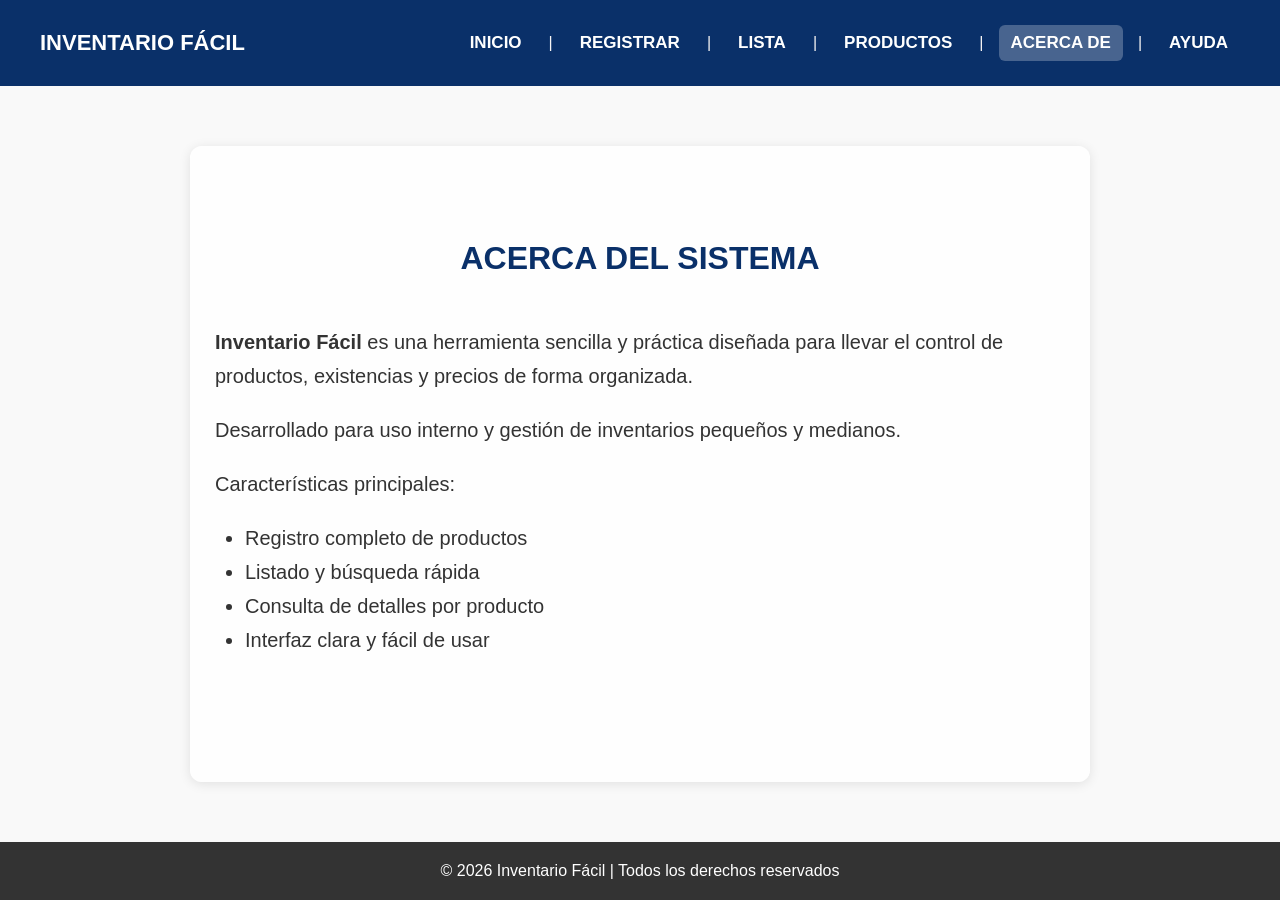
==== acerca.html @ f4dacaf3 "Subida inicial del sistema Inventario Fácil" ====
<!DOCTYPE html>
<html lang="es">
<head>
    <meta charset="UTF-8">
    <meta name="viewport" content="width=device-width, initial-scale=1.0">
    <title>Acerca de | Inventario Fácil</title>
    <link rel="stylesheet" href="styles.css">
</head>
<body>

<header>
    <div>
        <strong>INVENTARIO FÁCIL</strong>
    </div>
    <nav>
        <a href="index.html">INICIO</a>
        <span>|</span>
        <a href="registrar.html">REGISTRAR</a>
        <span>|</span>
        <a href="lista.html">LISTA</a>
        <span>|</span>
        <a href="productos.html">PRODUCTOS</a>
        <span>|</span>
        <a href="acerca.html" class="activo">ACERCA DE</a>
        <span>|</span>
        <a href="ayuda.html">AYUDA</a>
    </nav>
</header>

<main class="contenedor-info">
    <h2>ACERCA DEL SISTEMA</h2>

    <p><strong>Inventario Fácil</strong> es una herramienta sencilla y práctica diseñada para llevar el control de productos, existencias y precios de forma organizada.</p>

    <p>Desarrollado para uso interno y gestión de inventarios pequeños y medianos.</p>

    <p>Características principales:</p>
    <ul>
        <li>Registro completo de productos</li>
        <li>Listado y búsqueda rápida</li>
        <li>Consulta de detalles por producto</li>
        <li>Interfaz clara y fácil de usar</li>
    </ul>
</main>

<footer>
    © 2026 Inventario Fácil | Todos los derechos reservados
</footer>

</body>
</html>
---- styles.css ----
/* -------------------------- */
/* ESTILOS GENERALES Y BASE   */
/* -------------------------- */
* {
    margin: 0;
    padding: 0;
    box-sizing: border-box;
}

body {
    font-family: Arial, sans-serif;
    background-color: #f9f9f9;
    min-height: 100vh;
    display: flex;
    flex-direction: column;
    color: #333;
}

/* -------------------------- */
/* ENCABEZADO Y MENÚ PRINCIPAL */
/* -------------------------- */
header {
    background-color: #0A3069;
    color: white;
    padding: 25px 40px;
    display: flex;
    justify-content: space-between;
    align-items: center;
    flex-wrap: wrap;
    gap: 15px;
}

header strong {
    font-size: 22px;
}

nav {
    display: flex;
    align-items: center;
    gap: 15px;
}

nav a {
    color: white;
    text-decoration: none;
    font-weight: bold;
    font-size: 17px;
    padding: 8px 12px;
    border-radius: 6px;
    transition: background-color 0.2s ease;
}

/* Resaltar la sección activa */
nav a.activo {
    background-color: rgba(255, 255, 255, 0.25);
}

nav a:hover {
    background-color: rgba(255, 255, 255, 0.15);
}

nav span {
    color: rgb(247, 245, 245);
    font-weight: normal;
}

/* -------------------------- */
/* CONTENEDOR PRINCIPAL COMÚN */
/* -------------------------- */
main {
    flex: 1;
    max-width: 1100px;
    width: 100%;
    margin: 0 auto;
    padding: 0 20px;
}

h2 {
    text-align: center;
    color: #0A3069;
    font-size: 32px;
    margin: 60px 0 40px;
    font-weight: bold;
}

/* -------------------------- */
/* PÁGINA: INICIO             */
/* -------------------------- */
.resumen {
    display: grid;
    grid-template-columns: repeat(3, 1fr);
    gap: 30px;
    margin-bottom: 60px;
}

.card {
    background: white;
    padding: 35px;
    border-radius: 12px;
    box-shadow: 0 4px 10px rgba(0,0,0,0.12);
    text-align: center;
    font-size: 22px;
    color: #0A3069;
    font-weight: 500;
}

.acceso {
    display: flex;
    justify-content: center;
    gap: 25px;
    flex-wrap: wrap;
}

button {
    padding: 15px 30px;
    border-radius: 8px;
    border: none;
    font-size: 18px;
    font-weight: bold;
    cursor: pointer;
    transition: background 0.2s;
}

.btn-azul {
    background-color: #0A3069;
    color: white;
}

.btn-azul:hover {
    background-color: #082552;
}

.btn-blanco {
    background-color: white;
    color: #0A3069;
    border: 2px solid #0A3069;
}

.btn-blanco:hover {
    background-color: #f0f4f9;
}

/* -------------------------- */
/* PÁGINA: REGISTRAR          */
/* -------------------------- */
.contenedor-registro {
    max-width: 950px;
    margin: 60px auto;
}

.formulario {
    background: white;
    padding: 50px 60px;
    border-radius: 12px;
    box-shadow: 0 2px 10px rgba(0,0,0,0.08);
}

.campo {
    display: flex;
    align-items: center;
    margin-bottom: 35px;
    font-size: 20px;
    gap: 12px;
}

.campo label {
    width: 220px;
    font-weight: normal;
}

.campo input {
    flex: 1;
    padding: 8px 0;
    border: none;
    border-bottom: 1px solid #333;
    font-size: 20px;
    outline: none;
    background: transparent;
}

.boton-escanear {
    background-color: #0A3069;
    color: white;
    border: none;
    border-radius: 6px;
    padding: 8px 12px;
    font-size: 22px;
    cursor: pointer;
    transition: background 0.2s;
}

.boton-escanear:hover {
    background-color: #082552;
}

.simbolo-precio {
    font-size: 20px;
    margin-right: 8px;
}

.botones {
    display: flex;
    gap: 25px;
    margin-top: 45px;
}

/* -------------------------- */
/* PÁGINA: LISTA DE PRODUCTOS */
/* -------------------------- */
.contenedor-lista {
    max-width: 1050px;
    margin: 60px auto;
}

.buscador {
    display: flex;
    align-items: center;
    justify-content: center;
    gap: 15px;
    margin-bottom: 40px;
    font-size: 20px;
}

.buscador input {
    width: 450px;
    padding: 8px 0;
    border: none;
    border-bottom: 1px solid #333;
    font-size: 20px;
    outline: none;
    background: transparent;
}

.btn-buscar {
    background-color: white;
    color: #0A3069;
    border: 2px solid #0A3069;
    padding: 10px 25px;
    border-radius: 6px;
    font-size: 18px;
    font-weight: bold;
    cursor: pointer;
    transition: background 0.2s;
}

.btn-buscar:hover {
    background-color: #f0f4f9;
}

.tabla-productos {
    width: 100%;
    border-collapse: separate;
    border-spacing: 0;
    background: white;
    border-radius: 8px;
    box-shadow: 0 2px 10px rgba(0,0,0,0.08);
    overflow: hidden;
    font-size: 20px;
}

.tabla-productos th,
.tabla-productos td {
    padding: 18px 22px;
    border: 1px solid #e0e0e0;
    text-align: left;
}

.tabla-productos th {
    background-color: #f8f9fa;
    color: #0A3069;
    font-weight: bold;
}

.sin-productos {
    text-align: center;
    padding: 70px;
    font-size: 22px;
    color: #777;
}

.acciones {
    margin-top: 30px;
    font-size: 19px;
}

.acciones a {
    color: #0A3069;
    text-decoration: none;
    margin: 0 12px;
    font-weight: 500;
}

.acciones a:hover {
    text-decoration: underline;
}

/* -------------------------- */
/* PÁGINA: DETALLES DE PRODUCTO */
/* -------------------------- */
.contenedor-detalles {
    max-width: 950px;
    margin: 60px auto;
}

.tarjeta-detalles {
    background: white;
    padding: 50px 60px;
    border-radius: 12px;
    box-shadow: 0 2px 10px rgba(0,0,0,0.08);
}

.campo-detalle {
    display: flex;
    margin-bottom: 30px;
    font-size: 20px;
}

.campo-detalle label {
    width: 220px;
    font-weight: bold;
    color: #0A3069;
}

.campo-detalle span {
    flex: 1;
    padding: 8px 0;
    border-bottom: 1px solid #ddd;
}

.descripcion {
    min-height: 90px;
    line-height: 1.6;
}

.botones-accion {
    display: flex;
    gap: 25px;
    margin-top: 45px;
}

/* -------------------------- */
/* PÁGINAS: ACERCA DE Y AYUDA */
/* -------------------------- */
.contenedor-info {
    max-width: 900px;
    margin: 60px auto;
    background: white;
    padding: 50px;
    border-radius: 12px;
    box-shadow: 0 2px 10px rgba(0,0,0,0.08);
    font-size: 20px;
    line-height: 1.7;
}

.contenedor-info p,
.contenedor-info ul {
    margin-bottom: 20px;
}

.contenedor-info ul {
    padding-left: 30px;
}

/* -------------------------- */
/* PIE DE PÁGINA COMÚN        */
/* -------------------------- */
footer {
    background-color: #333;
    color: white;
    text-align: center;
    padding: 20px;
    font-size: 16px;
    margin-top: auto;
}

/* -------------------------- */
/* BOTONES ACCIONES - SOLO LISTA DE PRODUCTOS */
/* -------------------------- */
.acciones {
    display: flex;
    gap: 15px;
    margin-top: 30px;
    align-items: center;
}

.acciones .btn-azul {
    background-color: #0A3069;
    color: #ffffff;
    border: none;
    padding: 8px 18px;
    border-radius: 6px;
    font-size: 16px;
    font-weight: bold;
    text-decoration: none;
    cursor: pointer;
    transition: background 0.2s;
}

.acciones .btn-azul:hover {
    background-color: #082552;
}

.acciones .btn-rojo {
    background-color: #dc3545;
    color: #ffffff;
    border: none;
    padding: 8px 18px;
    border-radius: 6px;
    font-size: 16px;
    font-weight: bold;
    cursor: pointer;
    transition: background 0.2s;
}

.acciones .btn-rojo:hover {
    background-color: #bb2d3b;
}

.acciones .btn-blanco {
    background-color: #ffffff;
    color: #0A3069;
    border: 2px solid #0A3069;
    padding: 8px 18px;
    border-radius: 6px;
    font-size: 16px;
    font-weight: bold;
    text-decoration: none;
    cursor: pointer;
    transition: background 0.2s;
}

.acciones .btn-blanco:hover {
    background-color: #f0f4f9;
}

/* -------------------------- */
/* ESTILOS PÁGINA AYUDA       */
/* -------------------------- */
.seccion-ayuda h3 {
    font-size: 22px;
    color: #222;
    margin: 30px 0 20px;
    font-weight: bold;
}

.seccion-ayuda h4 {
    font-size: 20px;
    color: #0A3069;
    margin: 25px 0 15px;
    font-weight: bold;
}

.seccion-ayuda ul {
    list-style: none;
    padding-left: 0;
    margin-bottom: 20px;
}

.seccion-ayuda ul li {
    padding: 4px 0;
    font-size: 19px;
}

.campo-formulario {
    margin-bottom: 20px;
    display: flex;
    flex-direction: column;
    gap: 6px;
}

.campo-formulario label {
    font-size: 19px;
    color: #333;
}

.campo-formulario input,
.campo-formulario textarea {
    padding: 8px 0;
    border: none;
    border-bottom: 1px solid #333;
    font-size: 19px;
    outline: none;
    background: transparent;
    width: 100%;
    font-family: inherit;
}

.campo-formulario textarea {
    resize: none;
}

/* -------------------------- */
/* BOTONES - SOLO DETALLE DE PRODUCTO */
/* -------------------------- */
.botones-accion {
    display: flex;
    gap: 25px;
    margin-top: 45px;
}

/* Botón azul = estilo GUARDAR */
.botones-accion .btn-azul {
    background-color: #0A3069;
    color: #ffffff;
    border: none;
    padding: 14px 35px;
    border-radius: 6px;
    font-size: 18px;
    font-weight: bold;
    cursor: pointer;
    transition: background-color 0.2s ease;
}

.botones-accion .btn-azul:hover {
    background-color: #082552;
}

/* Botón blanco con borde = estilo LIMPIAR CAMPOS */
.botones-accion .btn-blanco {
    background-color: #ffffff;
    color: #0A3069;
    border: 2px solid #0A3069;
    padding: 14px 35px;
    border-radius: 6px;
    font-size: 18px;
    font-weight: bold;
    cursor: pointer;
    transition: background-color 0.2s ease;
    text-decoration: none;
    display: inline-block;
}

.botones-accion .btn-blanco:hover {
    background-color: #f0f4f9;
}

/* Botón Eliminar */
.botones-accion .btn-rojo {
    background-color: #dc3545;
    color: #ffffff;
    border: none;
    padding: 14px 35px;
    border-radius: 6px;
    font-size: 18px;
    font-weight: bold;
    cursor: pointer;
    transition: background-color 0.2s ease;
}

.botones-accion .btn-rojo:hover {
    background-color: #bb2d3b;
}

/* -------------------------- */
/* IMAGEN DE FONDO PARA TODAS LAS PÁGINAS */
/* -------------------------- */
body {
    background-color: #f9f9f9;
    background-image: url('inventario-fondo.jpg');
    background-size: cover;          /* Cubre toda la pantalla */
    background-position: center;    /* Centra la imagen */
    background-repeat: no-repeat;   /* No se repite */
    background-attachment: fixed;  /* Se queda fija al mover la página */
}

/* Fondo blanco semitransparente para que el texto se lea bien */
.contenedor-info,
.contenedor-registro,
.contenedor-lista,
.contenedor-detalles,
main {
    background-color: rgba(255, 255, 255, 0.92); /* Blanco un poco transparente */
    padding: 25px;
    border-radius: 12px;
    box-shadow: 0 2px 12px rgba(0,0,0,0.1);
}
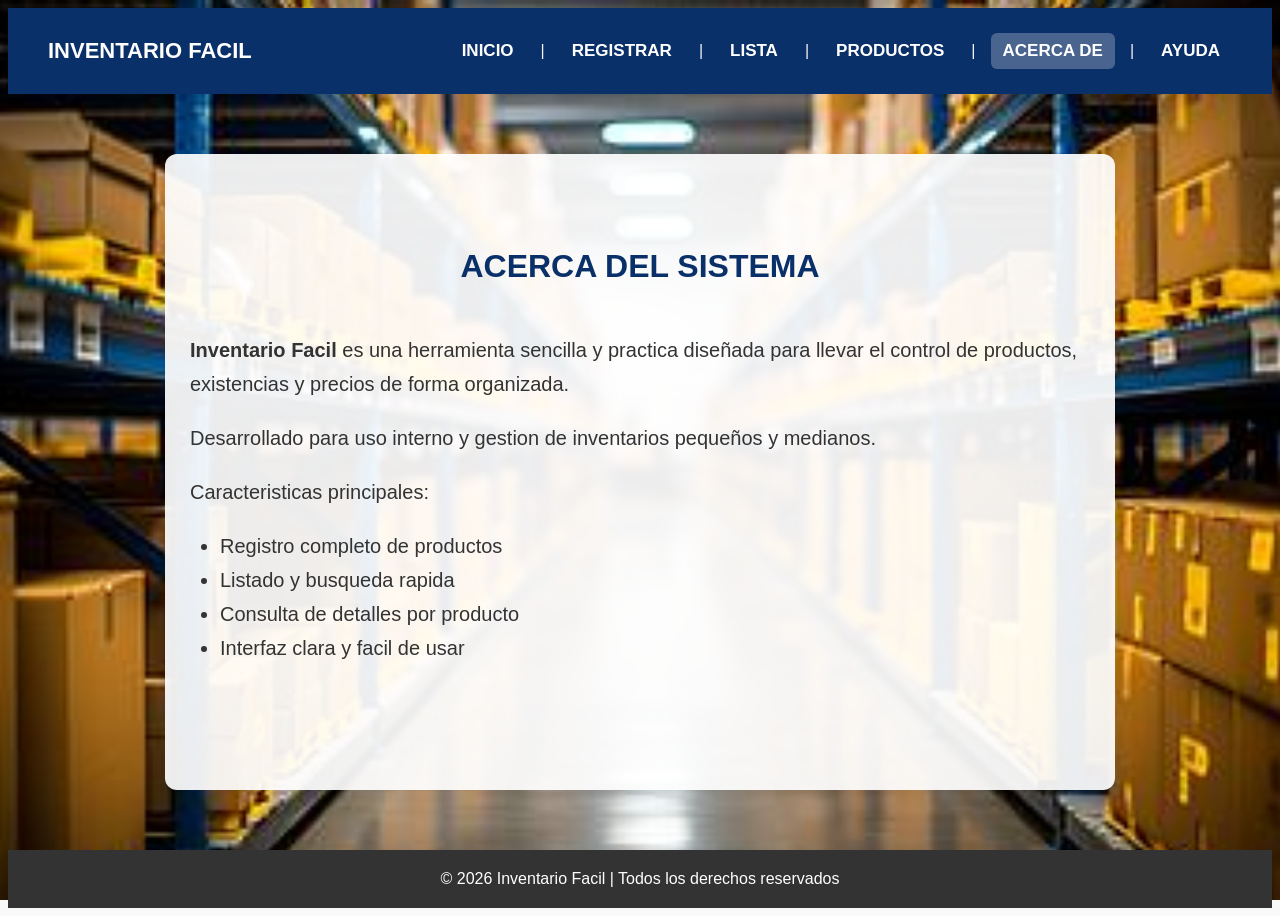
==== commit 09ce6fa7: "Subida inicial de todo el proyecto" ====
--- a/acerca.html
+++ b/acerca.html
@@ -3,14 +3,14 @@
 <head>
     <meta charset="UTF-8">
     <meta name="viewport" content="width=device-width, initial-scale=1.0">
-    <title>Acerca de | Inventario Fácil</title>
+    <title>Acerca de | Inventario Facil</title>
     <link rel="stylesheet" href="styles.css">
 </head>
 <body>
 
 <header>
     <div>
-        <strong>INVENTARIO FÁCIL</strong>
+        <strong>INVENTARIO FACIL</strong>
     </div>
     <nav>
         <a href="index.html">INICIO</a>
@@ -30,21 +30,21 @@
 <main class="contenedor-info">
     <h2>ACERCA DEL SISTEMA</h2>
 
-    <p><strong>Inventario Fácil</strong> es una herramienta sencilla y práctica diseñada para llevar el control de productos, existencias y precios de forma organizada.</p>
+    <p><strong>Inventario Facil</strong> es una herramienta sencilla y practica diseñada para llevar el control de productos, existencias y precios de forma organizada.</p>
 
-    <p>Desarrollado para uso interno y gestión de inventarios pequeños y medianos.</p>
+    <p>Desarrollado para uso interno y gestion de inventarios pequeños y medianos.</p>
 
-    <p>Características principales:</p>
+    <p>Caracteristicas principales:</p>
     <ul>
         <li>Registro completo de productos</li>
-        <li>Listado y búsqueda rápida</li>
+        <li>Listado y busqueda rapida</li>
         <li>Consulta de detalles por producto</li>
-        <li>Interfaz clara y fácil de usar</li>
+        <li>Interfaz clara y facil de usar</li>
     </ul>
 </main>
 
 <footer>
-    © 2026 Inventario Fácil | Todos los derechos reservados
+    © 2026 Inventario Facil | Todos los derechos reservados
 </footer>
 
 </body>
--- a/styles.css
+++ b/styles.css
@@ -1,558 +1,894 @@
+/* -------------------------- /
+
+/ ESTILOS GENERALES Y BASE   /
+
+/ -------------------------- */
+
+{
+
+margin: 0;
+
+padding: 0;
+
+box-sizing: border-box;
+
+}
+
+body {
+
+font-family: Arial, sans-serif;
+
+background-color: #f9f9f9;
+
+min-height: 100vh;
+
+display: flex;
+
+flex-direction: column;
+
+color: #333;
+
+}
+/* -------------------------- /
+
+/ ENCABEZADO Y MENU PRINCIPAL /
+
+/ -------------------------- */
+
+header {
+
+background-color: #0A3069;
+
+color: white;
+
+padding: 25px 40px;
+
+display: flex;
+
+justify-content: space-between;
+
+align-items: center;
+
+flex-wrap: wrap;
+
+gap: 15px;
+
+}
+header strong {
+
+font-size: 22px;
+
+}
+nav {
+
+display: flex;
+
+align-items: center;
+
+gap: 15px;
+
+}
+nav a {
+
+color: white;
+
+text-decoration: none;
+
+font-weight: bold;
+
+font-size: 17px;
+
+padding: 8px 12px;
+
+border-radius: 6px;
+
+transition: background-color 0.2s ease;
+
+}
+/* Resaltar la seccion activa */
+
+nav a.activo {
+
+background-color: rgba(255, 255, 255, 0.25);
+
+}
+nav a:hover {
+
+background-color: rgba(255, 255, 255, 0.15);
+
+}
+nav span {
+
+color: rgb(247, 245, 245);
+
+font-weight: normal;
+
+}
+/* -------------------------- /
+
+/ CONTENEDOR PRINCIPAL COMUN /
+
+/ -------------------------- */
+
+main {
+
+flex: 1;
+
+max-width: 1100px;
+
+width: 100%;
+
+margin: 0 auto;
+
+padding: 0 20px;
+
+}
+h2 {
+
+text-align: center;
+
+color: #0A3069;
+
+font-size: 32px;
+
+margin: 60px 0 40px;
+
+font-weight: bold;
+
+}
+/* -------------------------- /
+
+/ PAGINA: INICIO             /
+
+/ -------------------------- */
+
+.resumen {
+
+display: grid;
+
+grid-template-columns: repeat(3, 1fr);
+
+gap: 30px;
+
+margin-bottom: 60px;
+
+}
+.card {
+
+background: white;
+
+padding: 35px;
+
+border-radius: 12px;
+
+box-shadow: 0 4px 10px rgba(0,0,0,0.12);
+
+text-align: center;
+
+font-size: 22px;
+
+color: #0A3069;
+
+font-weight: 500;
+
+}
+.acceso {
+
+display: flex;
+
+justify-content: center;
+
+gap: 25px;
+
+flex-wrap: wrap;
+
+}
+button {
+
+padding: 15px 30px;
+
+border-radius: 8px;
+
+border: none;
+
+font-size: 18px;
+
+font-weight: bold;
+
+cursor: pointer;
+
+transition: background 0.2s;
+
+}
+.btn-azul {
+
+background-color: #0A3069;
+
+color: white;
+
+}
+.btn-azul:hover {
+
+background-color: #082552;
+
+}
+.btn-blanco {
+
+background-color: white;
+
+color: #0A3069;
+
+border: 2px solid #0A3069;
+
+}
+.btn-blanco:hover {
+
+background-color: #f0f4f9;
+
+}
+/* -------------------------- /
+
+/ PAGINA: REGISTRAR          /
+
+/ -------------------------- */
+
+.contenedor-registro {
+
+max-width: 950px;
+
+margin: 60px auto;
+
+}
+.formulario {
+
+background: white;
+
+padding: 50px 60px;
+
+border-radius: 12px;
+
+box-shadow: 0 2px 10px rgba(0,0,0,0.08);
+
+}
+.campo {
+
+display: flex;
+
+align-items: center;
+
+margin-bottom: 35px;
+
+font-size: 20px;
+
+gap: 12px;
+
+}
+.campo label {
+
+width: 220px;
+
+font-weight: normal;
+
+}
+.campo input {
+
+flex: 1;
+
+padding: 8px 0;
+
+border: none;
+
+border-bottom: 1px solid #333;
+
+font-size: 20px;
+
+outline: none;
+
+background: transparent;
+
+}
+.boton-escanear {
+
+background-color: #0A3069;
+
+color: white;
+
+border: none;
+
+border-radius: 6px;
+
+padding: 8px 12px;
+
+font-size: 22px;
+
+cursor: pointer;
+
+transition: background 0.2s;
+
+}
+.boton-escanear:hover {
+
+background-color: #082552;
+
+}
+.simbolo-precio {
+
+font-size: 20px;
+
+margin-right: 8px;
+
+}
+.botones {
+
+display: flex;
+
+gap: 25px;
+
+margin-top: 45px;
+
+}
+/* -------------------------- /
+
+/ PAGINA: LISTA DE PRODUCTOS /
+
+/ -------------------------- */
+
+.contenedor-lista {
+
+max-width: 1050px;
+
+margin: 60px auto;
+
+}
+.buscador {
+
+display: flex;
+
+align-items: center;
+
+justify-content: center;
+
+gap: 15px;
+
+margin-bottom: 40px;
+
+font-size: 20px;
+
+}
+.buscador input {
+
+width: 450px;
+
+padding: 8px 0;
+
+border: none;
+
+border-bottom: 1px solid #333;
+
+font-size: 20px;
+
+outline: none;
+
+background: transparent;
+
+}
+.btn-buscar {
+
+background-color: white;
+
+color: #0A3069;
+
+border: 2px solid #0A3069;
+
+padding: 10px 25px;
+
+border-radius: 6px;
+
+font-size: 18px;
+
+font-weight: bold;
+
+cursor: pointer;
+
+transition: background 0.2s;
+
+}
+.btn-buscar:hover {
+
+background-color: #f0f4f9;
+
+}
+.tabla-productos {
+
+width: 100%;
+
+border-collapse: separate;
+
+border-spacing: 0;
+
+background: white;
+
+border-radius: 8px;
+
+box-shadow: 0 2px 10px rgba(0,0,0,0.08);
+
+overflow: hidden;
+
+font-size: 20px;
+
+}
+.tabla-productos th,
+
+.tabla-productos td {
+
+padding: 18px 22px;
+
+border: 1px solid #e0e0e0;
+
+text-align: left;
+
+}
+.tabla-productos th {
+
+background-color: #f8f9fa;
+
+color: #0A3069;
+
+font-weight: bold;
+
+}
+.sin-productos {
+
+text-align: center;
+
+padding: 70px;
+
+font-size: 22px;
+
+color: #777;
+
+}
+.acciones {
+
+margin-top: 30px;
+
+font-size: 19px;
+
+}
+.acciones a {
+
+color: #0A3069;
+
+text-decoration: none;
+
+margin: 0 12px;
+
+font-weight: 500;
+
+}
+.acciones a:hover {
+
+text-decoration: underline;
+
+}
+/* -------------------------- /
+
+/ PAGINA: DETALLES DE PRODUCTO /
+
+/ -------------------------- */
+
+.contenedor-detalles {
+
+max-width: 950px;
+
+margin: 60px auto;
+
+}
+.tarjeta-detalles {
+
+background: white;
+
+padding: 50px 60px;
+
+border-radius: 12px;
+
+box-shadow: 0 2px 10px rgba(0,0,0,0.08);
+
+}
+.campo-detalle {
+
+display: flex;
+
+margin-bottom: 30px;
+
+font-size: 20px;
+
+}
+.campo-detalle label {
+
+width: 220px;
+
+font-weight: bold;
+
+color: #0A3069;
+
+}
+.campo-detalle span {
+
+flex: 1;
+
+padding: 8px 0;
+
+border-bottom: 1px solid #ddd;
+
+}
+.descripcion {
+
+min-height: 90px;
+
+line-height: 1.6;
+
+}
+.botones-accion {
+
+display: flex;
+
+gap: 25px;
+
+margin-top: 45px;
+
+}
+/* -------------------------- /
+
+/ PAGINAS: ACERCA DE Y AYUDA /
+
+/ -------------------------- */
+
+.contenedor-info {
+
+max-width: 900px;
+
+margin: 60px auto;
+
+background: white;
+
+padding: 50px;
+
+border-radius: 12px;
+
+box-shadow: 0 2px 10px rgba(0,0,0,0.08);
+
+font-size: 20px;
+
+line-height: 1.7;
+
+}
+.contenedor-info p,
+
+.contenedor-info ul {
+
+margin-bottom: 20px;
+
+}
+.contenedor-info ul {
+
+padding-left: 30px;
+
+}
+/* -------------------------- /
+
+/ PIE DE PAGINA COMUN        /
+
+/ -------------------------- */
+
+footer {
+
+background-color: #333;
+
+color: white;
+
+text-align: center;
+
+padding: 20px;
+
+font-size: 16px;
+
+margin-top: auto;
+
+}
+/* -------------------------- /
+
+/ BOTONES ACCIONES - SOLO LISTA DE PRODUCTOS /
+
+/ -------------------------- */
+
+.acciones {
+
+display: flex;
+
+gap: 15px;
+
+margin-top: 30px;
+
+align-items: center;
+
+}
+.acciones .btn-azul {
+
+background-color: #0A3069;
+
+color: #ffffff;
+
+border: none;
+
+padding: 8px 18px;
+
+border-radius: 6px;
+
+font-size: 16px;
+
+font-weight: bold;
+
+text-decoration: none;
+
+cursor: pointer;
+
+transition: background 0.2s;
+
+}
+.acciones .btn-azul:hover {
+
+background-color: #082552;
+
+}
+.acciones .btn-rojo {
+
+background-color: #dc3545;
+
+color: #ffffff;
+
+border: none;
+
+padding: 8px 18px;
+
+border-radius: 6px;
+
+font-size: 16px;
+
+font-weight: bold;
+
+cursor: pointer;
+
+transition: background 0.2s;
+
+}
+.acciones .btn-rojo:hover {
+
+background-color: #bb2d3b;
+
+}
+.acciones .btn-blanco {
+
+background-color: #ffffff;
+
+color: #0A3069;
+
+border: 2px solid #0A3069;
+
+padding: 8px 18px;
+
+border-radius: 6px;
+
+font-size: 16px;
+
+font-weight: bold;
+
+text-decoration: none;
+
+cursor: pointer;
+
+transition: background 0.2s;
+
+}
+.acciones .btn-blanco:hover {
+
+background-color: #f0f4f9;
+
+}
+/* -------------------------- /
+
+/ ESTILOS PAGINA AYUDA       /
+
+/ -------------------------- */
+
+.seccion-ayuda h3 {
+
+font-size: 22px;
+
+color: #222;
+
+margin: 30px 0 20px;
+
+font-weight: bold;
+
+}
+.seccion-ayuda h4 {
+
+font-size: 20px;
+
+color: #0A3069;
+
+margin: 25px 0 15px;
+
+font-weight: bold;
+
+}
+.seccion-ayuda ul {
+
+list-style: none;
+
+padding-left: 0;
+
+margin-bottom: 20px;
+
+}
+.seccion-ayuda ul li {
+
+padding: 4px 0;
+
+font-size: 19px;
+
+}
+.campo-formulario {
+
+margin-bottom: 20px;
+
+display: flex;
+
+flex-direction: column;
+
+gap: 6px;
+
+}
+.campo-formulario label {
+
+font-size: 19px;
+
+color: #333;
+
+}
+.campo-formulario input,
+
+.campo-formulario textarea {
+
+padding: 8px 0;
+
+border: none;
+
+border-bottom: 1px solid #333;
+
+font-size: 19px;
+
+outline: none;
+
+background: transparent;
+
+width: 100%;
+
+font-family: inherit;
+
+}
+.campo-formulario textarea {
+
+resize: none;
+
+}
+/* -------------------------- /
+
+/ BOTONES - SOLO DETALLE DE PRODUCTO /
+
+/ -------------------------- */
+
+.botones-accion {
+
+display: flex;
+
+gap: 25px;
+
+margin-top: 45px;
+
+}
+/* Botón azul = estilo GUARDAR */
+
+.botones-accion .btn-azul {
+
+background-color: #0A3069;
+
+color: #ffffff;
+
+border: none;
+
+padding: 14px 35px;
+
+border-radius: 6px;
+
+font-size: 18px;
+
+font-weight: bold;
+
+cursor: pointer;
+
+transition: background-color 0.2s ease;
+
+}
+.botones-accion .btn-azul:hover {
+
+background-color: #082552;
+
+}
+/* Boton blanco con borde = estilo LIMPIAR CAMPOS */
+
+.botones-accion .btn-blanco {
+
+background-color: #ffffff;
+
+color: #0A3069;
+
+border: 2px solid #0A3069;
+
+padding: 14px 35px;
+
+border-radius: 6px;
+
+font-size: 18px;
+
+font-weight: bold;
+
+cursor: pointer;
+
+transition: background-color 0.2s ease;
+
+text-decoration: none;
+
+display: inline-block;
+
+}
+.botones-accion .btn-blanco:hover {
+
+background-color: #f0f4f9;
+
+}
+/* Boton Eliminar */
+
+.botones-accion .btn-rojo {
+
+background-color: #dc3545;
+
+color: #ffffff;
+
+border: none;
+
+padding: 14px 35px;
+
+border-radius: 6px;
+
+font-size: 18px;
+
+font-weight: bold;
+
+cursor: pointer;
+
+transition: background-color 0.2s ease;
+
+}
+.botones-accion .btn-rojo:hover {
+
+background-color: #bb2d3b;
+
+} 
+
 /* -------------------------- */
-/* ESTILOS GENERALES Y BASE   */
-/* -------------------------- */
-* {
-    margin: 0;
-    padding: 0;
-    box-sizing: border-box;
-}
-
-body {
-    font-family: Arial, sans-serif;
-    background-color: #f9f9f9;
-    min-height: 100vh;
-    display: flex;
-    flex-direction: column;
-    color: #333;
-}
-
-/* -------------------------- */
-/* ENCABEZADO Y MENÚ PRINCIPAL */
-/* -------------------------- */
-header {
-    background-color: #0A3069;
-    color: white;
-    padding: 25px 40px;
-    display: flex;
-    justify-content: space-between;
-    align-items: center;
-    flex-wrap: wrap;
-    gap: 15px;
-}
-
-header strong {
-    font-size: 22px;
-}
-
-nav {
-    display: flex;
-    align-items: center;
-    gap: 15px;
-}
-
-nav a {
-    color: white;
-    text-decoration: none;
-    font-weight: bold;
-    font-size: 17px;
-    padding: 8px 12px;
-    border-radius: 6px;
-    transition: background-color 0.2s ease;
-}
-
-/* Resaltar la sección activa */
-nav a.activo {
-    background-color: rgba(255, 255, 255, 0.25);
-}
-
-nav a:hover {
-    background-color: rgba(255, 255, 255, 0.15);
-}
-
-nav span {
-    color: rgb(247, 245, 245);
-    font-weight: normal;
-}
-
-/* -------------------------- */
-/* CONTENEDOR PRINCIPAL COMÚN */
-/* -------------------------- */
-main {
-    flex: 1;
-    max-width: 1100px;
-    width: 100%;
-    margin: 0 auto;
-    padding: 0 20px;
-}
-
-h2 {
-    text-align: center;
-    color: #0A3069;
-    font-size: 32px;
-    margin: 60px 0 40px;
-    font-weight: bold;
-}
-
-/* -------------------------- */
-/* PÁGINA: INICIO             */
-/* -------------------------- */
-.resumen {
-    display: grid;
-    grid-template-columns: repeat(3, 1fr);
-    gap: 30px;
-    margin-bottom: 60px;
-}
-
-.card {
-    background: white;
-    padding: 35px;
-    border-radius: 12px;
-    box-shadow: 0 4px 10px rgba(0,0,0,0.12);
-    text-align: center;
-    font-size: 22px;
-    color: #0A3069;
-    font-weight: 500;
-}
-
-.acceso {
-    display: flex;
-    justify-content: center;
-    gap: 25px;
-    flex-wrap: wrap;
-}
-
-button {
-    padding: 15px 30px;
-    border-radius: 8px;
-    border: none;
-    font-size: 18px;
-    font-weight: bold;
-    cursor: pointer;
-    transition: background 0.2s;
-}
-
-.btn-azul {
-    background-color: #0A3069;
-    color: white;
-}
-
-.btn-azul:hover {
-    background-color: #082552;
-}
-
-.btn-blanco {
-    background-color: white;
-    color: #0A3069;
-    border: 2px solid #0A3069;
-}
-
-.btn-blanco:hover {
-    background-color: #f0f4f9;
-}
-
-/* -------------------------- */
-/* PÁGINA: REGISTRAR          */
-/* -------------------------- */
-.contenedor-registro {
-    max-width: 950px;
-    margin: 60px auto;
-}
-
-.formulario {
-    background: white;
-    padding: 50px 60px;
-    border-radius: 12px;
-    box-shadow: 0 2px 10px rgba(0,0,0,0.08);
-}
-
-.campo {
-    display: flex;
-    align-items: center;
-    margin-bottom: 35px;
-    font-size: 20px;
-    gap: 12px;
-}
-
-.campo label {
-    width: 220px;
-    font-weight: normal;
-}
-
-.campo input {
-    flex: 1;
-    padding: 8px 0;
-    border: none;
-    border-bottom: 1px solid #333;
-    font-size: 20px;
-    outline: none;
-    background: transparent;
-}
-
-.boton-escanear {
-    background-color: #0A3069;
-    color: white;
-    border: none;
-    border-radius: 6px;
-    padding: 8px 12px;
-    font-size: 22px;
-    cursor: pointer;
-    transition: background 0.2s;
-}
-
-.boton-escanear:hover {
-    background-color: #082552;
-}
-
-.simbolo-precio {
-    font-size: 20px;
-    margin-right: 8px;
-}
-
-.botones {
-    display: flex;
-    gap: 25px;
-    margin-top: 45px;
-}
-
-/* -------------------------- */
-/* PÁGINA: LISTA DE PRODUCTOS */
-/* -------------------------- */
-.contenedor-lista {
-    max-width: 1050px;
-    margin: 60px auto;
-}
-
-.buscador {
-    display: flex;
-    align-items: center;
-    justify-content: center;
-    gap: 15px;
-    margin-bottom: 40px;
-    font-size: 20px;
-}
-
-.buscador input {
-    width: 450px;
-    padding: 8px 0;
-    border: none;
-    border-bottom: 1px solid #333;
-    font-size: 20px;
-    outline: none;
-    background: transparent;
-}
-
-.btn-buscar {
-    background-color: white;
-    color: #0A3069;
-    border: 2px solid #0A3069;
-    padding: 10px 25px;
-    border-radius: 6px;
-    font-size: 18px;
-    font-weight: bold;
-    cursor: pointer;
-    transition: background 0.2s;
-}
-
-.btn-buscar:hover {
-    background-color: #f0f4f9;
-}
-
-.tabla-productos {
-    width: 100%;
-    border-collapse: separate;
-    border-spacing: 0;
-    background: white;
-    border-radius: 8px;
-    box-shadow: 0 2px 10px rgba(0,0,0,0.08);
-    overflow: hidden;
-    font-size: 20px;
-}
-
-.tabla-productos th,
-.tabla-productos td {
-    padding: 18px 22px;
-    border: 1px solid #e0e0e0;
-    text-align: left;
-}
-
-.tabla-productos th {
-    background-color: #f8f9fa;
-    color: #0A3069;
-    font-weight: bold;
-}
-
-.sin-productos {
-    text-align: center;
-    padding: 70px;
-    font-size: 22px;
-    color: #777;
-}
-
-.acciones {
-    margin-top: 30px;
-    font-size: 19px;
-}
-
-.acciones a {
-    color: #0A3069;
-    text-decoration: none;
-    margin: 0 12px;
-    font-weight: 500;
-}
-
-.acciones a:hover {
-    text-decoration: underline;
-}
-
-/* -------------------------- */
-/* PÁGINA: DETALLES DE PRODUCTO */
-/* -------------------------- */
-.contenedor-detalles {
-    max-width: 950px;
-    margin: 60px auto;
-}
-
-.tarjeta-detalles {
-    background: white;
-    padding: 50px 60px;
-    border-radius: 12px;
-    box-shadow: 0 2px 10px rgba(0,0,0,0.08);
-}
-
-.campo-detalle {
-    display: flex;
-    margin-bottom: 30px;
-    font-size: 20px;
-}
-
-.campo-detalle label {
-    width: 220px;
-    font-weight: bold;
-    color: #0A3069;
-}
-
-.campo-detalle span {
-    flex: 1;
-    padding: 8px 0;
-    border-bottom: 1px solid #ddd;
-}
-
-.descripcion {
-    min-height: 90px;
-    line-height: 1.6;
-}
-
-.botones-accion {
-    display: flex;
-    gap: 25px;
-    margin-top: 45px;
-}
-
-/* -------------------------- */
-/* PÁGINAS: ACERCA DE Y AYUDA */
-/* -------------------------- */
-.contenedor-info {
-    max-width: 900px;
-    margin: 60px auto;
-    background: white;
-    padding: 50px;
-    border-radius: 12px;
-    box-shadow: 0 2px 10px rgba(0,0,0,0.08);
-    font-size: 20px;
-    line-height: 1.7;
-}
-
-.contenedor-info p,
-.contenedor-info ul {
-    margin-bottom: 20px;
-}
-
-.contenedor-info ul {
-    padding-left: 30px;
-}
-
-/* -------------------------- */
-/* PIE DE PÁGINA COMÚN        */
-/* -------------------------- */
-footer {
-    background-color: #333;
-    color: white;
-    text-align: center;
-    padding: 20px;
-    font-size: 16px;
-    margin-top: auto;
-}
-
-/* -------------------------- */
-/* BOTONES ACCIONES - SOLO LISTA DE PRODUCTOS */
-/* -------------------------- */
-.acciones {
-    display: flex;
-    gap: 15px;
-    margin-top: 30px;
-    align-items: center;
-}
-
-.acciones .btn-azul {
-    background-color: #0A3069;
-    color: #ffffff;
-    border: none;
-    padding: 8px 18px;
-    border-radius: 6px;
-    font-size: 16px;
-    font-weight: bold;
-    text-decoration: none;
-    cursor: pointer;
-    transition: background 0.2s;
-}
-
-.acciones .btn-azul:hover {
-    background-color: #082552;
-}
-
-.acciones .btn-rojo {
-    background-color: #dc3545;
-    color: #ffffff;
-    border: none;
-    padding: 8px 18px;
-    border-radius: 6px;
-    font-size: 16px;
-    font-weight: bold;
-    cursor: pointer;
-    transition: background 0.2s;
-}
-
-.acciones .btn-rojo:hover {
-    background-color: #bb2d3b;
-}
-
-.acciones .btn-blanco {
-    background-color: #ffffff;
-    color: #0A3069;
-    border: 2px solid #0A3069;
-    padding: 8px 18px;
-    border-radius: 6px;
-    font-size: 16px;
-    font-weight: bold;
-    text-decoration: none;
-    cursor: pointer;
-    transition: background 0.2s;
-}
-
-.acciones .btn-blanco:hover {
-    background-color: #f0f4f9;
-}
-
-/* -------------------------- */
-/* ESTILOS PÁGINA AYUDA       */
-/* -------------------------- */
-.seccion-ayuda h3 {
-    font-size: 22px;
-    color: #222;
-    margin: 30px 0 20px;
-    font-weight: bold;
-}
-
-.seccion-ayuda h4 {
-    font-size: 20px;
-    color: #0A3069;
-    margin: 25px 0 15px;
-    font-weight: bold;
-}
-
-.seccion-ayuda ul {
-    list-style: none;
-    padding-left: 0;
-    margin-bottom: 20px;
-}
-
-.seccion-ayuda ul li {
-    padding: 4px 0;
-    font-size: 19px;
-}
-
-.campo-formulario {
-    margin-bottom: 20px;
-    display: flex;
-    flex-direction: column;
-    gap: 6px;
-}
-
-.campo-formulario label {
-    font-size: 19px;
-    color: #333;
-}
-
-.campo-formulario input,
-.campo-formulario textarea {
-    padding: 8px 0;
-    border: none;
-    border-bottom: 1px solid #333;
-    font-size: 19px;
-    outline: none;
-    background: transparent;
-    width: 100%;
-    font-family: inherit;
-}
-
-.campo-formulario textarea {
-    resize: none;
-}
-
-/* -------------------------- */
-/* BOTONES - SOLO DETALLE DE PRODUCTO */
-/* -------------------------- */
-.botones-accion {
-    display: flex;
-    gap: 25px;
-    margin-top: 45px;
-}
-
-/* Botón azul = estilo GUARDAR */
-.botones-accion .btn-azul {
-    background-color: #0A3069;
-    color: #ffffff;
-    border: none;
-    padding: 14px 35px;
-    border-radius: 6px;
-    font-size: 18px;
-    font-weight: bold;
-    cursor: pointer;
-    transition: background-color 0.2s ease;
-}
-
-.botones-accion .btn-azul:hover {
-    background-color: #082552;
-}
-
-/* Botón blanco con borde = estilo LIMPIAR CAMPOS */
-.botones-accion .btn-blanco {
-    background-color: #ffffff;
-    color: #0A3069;
-    border: 2px solid #0A3069;
-    padding: 14px 35px;
-    border-radius: 6px;
-    font-size: 18px;
-    font-weight: bold;
-    cursor: pointer;
-    transition: background-color 0.2s ease;
-    text-decoration: none;
-    display: inline-block;
-}
-
-.botones-accion .btn-blanco:hover {
-    background-color: #f0f4f9;
-}
-
-/* Botón Eliminar */
-.botones-accion .btn-rojo {
-    background-color: #dc3545;
-    color: #ffffff;
-    border: none;
-    padding: 14px 35px;
-    border-radius: 6px;
-    font-size: 18px;
-    font-weight: bold;
-    cursor: pointer;
-    transition: background-color 0.2s ease;
-}
-
-.botones-accion .btn-rojo:hover {
-    background-color: #bb2d3b;
-}
-
-/* -------------------------- */
-/* IMAGEN DE FONDO PARA TODAS LAS PÁGINAS */
+/* IMAGEN DE FONDO PARA TODAS LAS PAGINAS */
 /* -------------------------- */
 body {
     background-color: #f9f9f9;
@@ -560,7 +896,7 @@
     background-size: cover;          /* Cubre toda la pantalla */
     background-position: center;    /* Centra la imagen */
     background-repeat: no-repeat;   /* No se repite */
-    background-attachment: fixed;  /* Se queda fija al mover la página */
+    background-attachment: fixed;  /* Se queda fija al mover la pagina */
 }
 
 /* Fondo blanco semitransparente para que el texto se lea bien */
@@ -573,4 +909,5 @@
     padding: 25px;
     border-radius: 12px;
     box-shadow: 0 2px 12px rgba(0,0,0,0.1);
-}+}
+
